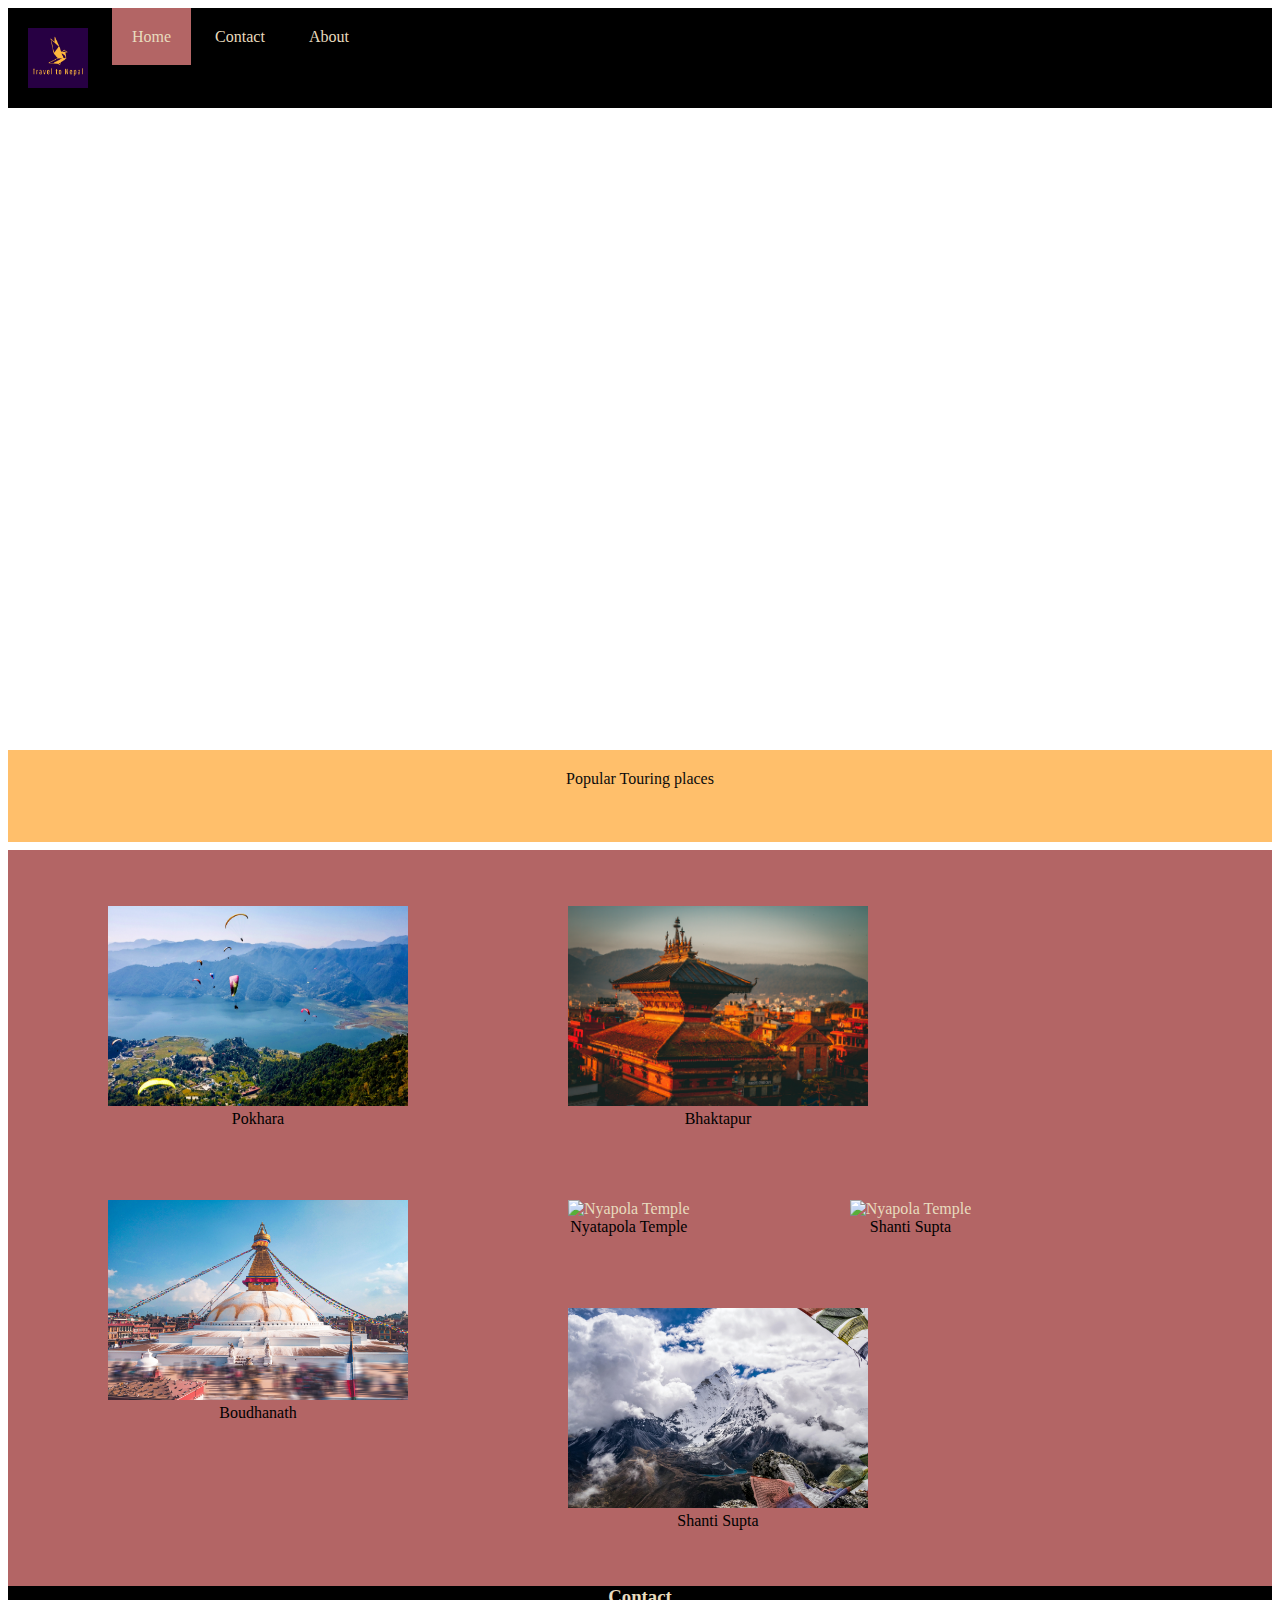
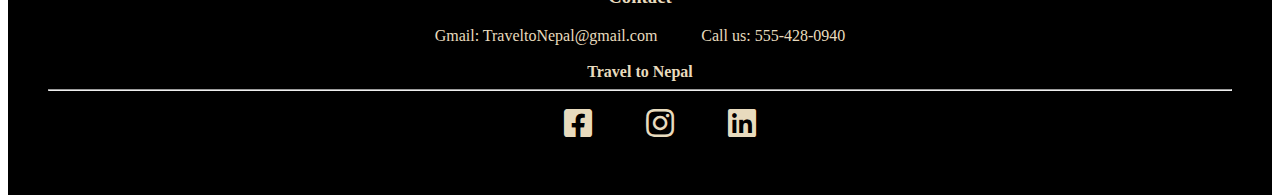
==== index.html @ f8f93c1b "update" ====
<!DOCTYPE html>
<html lang="en">
<head>
    <meta charset="UTF-8">
    <meta http-equiv="X-UA-Compatible" content="IE=edge">
    <meta name="viewport" content="width=device-width, initial-scale=1.0">
    <title>Travel to Nepal</title>
    <link rel="stylesheet" href="style.css">
    <link rel="stylesheet" href="//use.fontawesome.com/releases/v5.0.7/css/all.css">
</head>
<body>
   
    <div>
        <nav class="nav">
                <img class="logo" src="img/My_logo.png" alt="TravelNepal" width="50px" height=50px>
                <a class="active" href="index.html"> Home</a>
                <a href="contact.html"> Contact</a>
                <a href="about.html"> About</a>
            
        </nav>
    </div>
    <div class="hero_image" >
        <div class="hero-text">
            <h1> “A journey of a thousand miles begins with a single step” by Lao Tzu </h1>

        </div>
    </div>
    <header> 
        Popular Touring places
    </header>

    
    <article> 
     
        <figure>
            <a href="Pokhara.html"><img src="img/Pokhara.jpg" alt="Pokhara" width= 300px height="200px" ></a>
            <figcaption> Pokhara</figcaption>
        </figure>
            
        <figure>
            <a href="Bhaktapur.html"><img src="img/Bhaktapur.jpg" alt="Pokhara" width= 300px height="200px" ></a>
            <figcaption> Bhaktapur</figcaption>
        </figure>
            
        <figure>
            <a href="Boudhanath.html"><img src="img/Boudhanath.jpg" alt="Pokhara" width= 300px height="200px" ></a>
            <figcaption> Boudhanath</figcaption>
        </figure>

        <figure>
            <a href="Nyatapola_temple.html"><img src="img/Nyatapola_temple.jpg" alt="Nyapola Temple" width= 300px height="200px" ></a>
            <figcaption> Nyatapola Temple</figcaption>
        </figure>

        <figure>
            <a href="places.html"><img src="img/places.jpg" alt="Nyapola Temple" width= 300px height="200px" ></a>
            <figcaption> Shanti Supta</figcaption>
        </figure>

        <figure>
            <a href="Chukkung Ri Peak.html"><img src="img/Chukkung Ri Peak.jpg" alt="Chukkung Ri Peak" width= 300px height="200px" ></a>
            <figcaption> Shanti Supta</figcaption>
        </figure>
    
        
        
    </article>
    <footer>
        <div class="footer">
            <h3><a href="contact.html">Contact</a> </h3>
            <a href="mailto:TraveltoNepal@gmail.com"> Gmail: TraveltoNepal@gmail.com </a>
            <a href="tel:5554280940"> Call us: 555-428-0940 </a><br>
            <br><a href="index.html"><strong>Travel to Nepal</a> </strong><hr>
            <ol class="social">
                
                <li><a href="https://www.facebook.com/nishan.lama.77985741/"target="_blank"><i class="fab fa-2x fa-facebook-square"></i></a></li>
                <li><a href="https://www.instagram.com/?hl=en" target="_blank"><i class="fab fa-2x fa-instagram"></i></a></li>
                <li><a href="https://www.linkedin.com/" target="_blank"><i class="fab fa-2x fa-linkedin"></i></a></li>
                
            </ol>

        </div>
    </footer>

</body>
</html>
---- style.css ----
body {
    height: 100vh;
    background-attachment: fixed;
   
    
}
nav{
    
    height: 60px;
    background-color: black;
    position: sticky;
   
}
nav, a {
    padding: 20px;
    list-style-type: none;
    text-decoration: none;
    color: rgb(232, 219, 190);
    

    
    
    
}


.nav a:hover {
    background-color: rgb(179, 101, 101);
}
a:visited {
    background-color: rgb(179, 101, 101);
}

.nav .active, a:active {
    background-color:rgb(179, 101, 101);
}
.hero-text {
    text-align: center; 
    top: 40%;
    left: 50%;
    position: absolute;
    transform: translate(-50%, -50%);
    color: rgb(255, 255, 255);
}
.hero_image {
    background-image: url("img/My_image.jpg") ;
    height: 70%;
    background-repeat: no-repeat;
    background-position: center;
    background-size: cover; 
    margin-top: 4px;
    position: sticky;
    
    
    

}
.logo {
    display: inline-block;
    vertical-align: top;
    width: 60px;
    height: 60px;
    padding-right: 20px;
}

article, p {
    background-color:rgb(179, 101, 101);
    height: 50px;
    text-align: center;
    padding: 0px;

    

}


article{

  height: auto;
  padding: 20px;
    
}

article, figure{
    float: left;
    
    padding: 20px;
}



header {
    background-color:rgb(255, 191, 107);
    text-align: center;
    height: 8%;
    color:rgb(12, 12, 12);
    padding-top: 20px;
    margin-top: 8px;
    margin-bottom: 8px;
}

.Contact_form {
    
    height: 80%;
    
    background-color: rgb(179, 101, 101); 
    text-align: center;
    


}
input{
    margin: 20px;
}
input [type=text], textarea {
    width: 50%;
    padding: 20px;
   
}
footer {
    height: auto;
    background:rgb(0, 0, 0);
    padding: 30px;
    text-align: center;
    
  

}
.footer {
  padding: 10px;
  text-align: center;
  height: auto;

 
}


ol li {
    display: inline;
    position: center;
    list-style-type: none;
    padding: 5px;
}


.paragraph {
    position: absolute;
    bottom: 50%;
    left: 16px;
    width: 30%;
    background: none;
    font-size: large;
    color: white;

}


.paragraph2 {
    background: none;

    
}
.about_Pokhara {
    display: inline-block;
    background-color: wheat;
    height: auto;
}
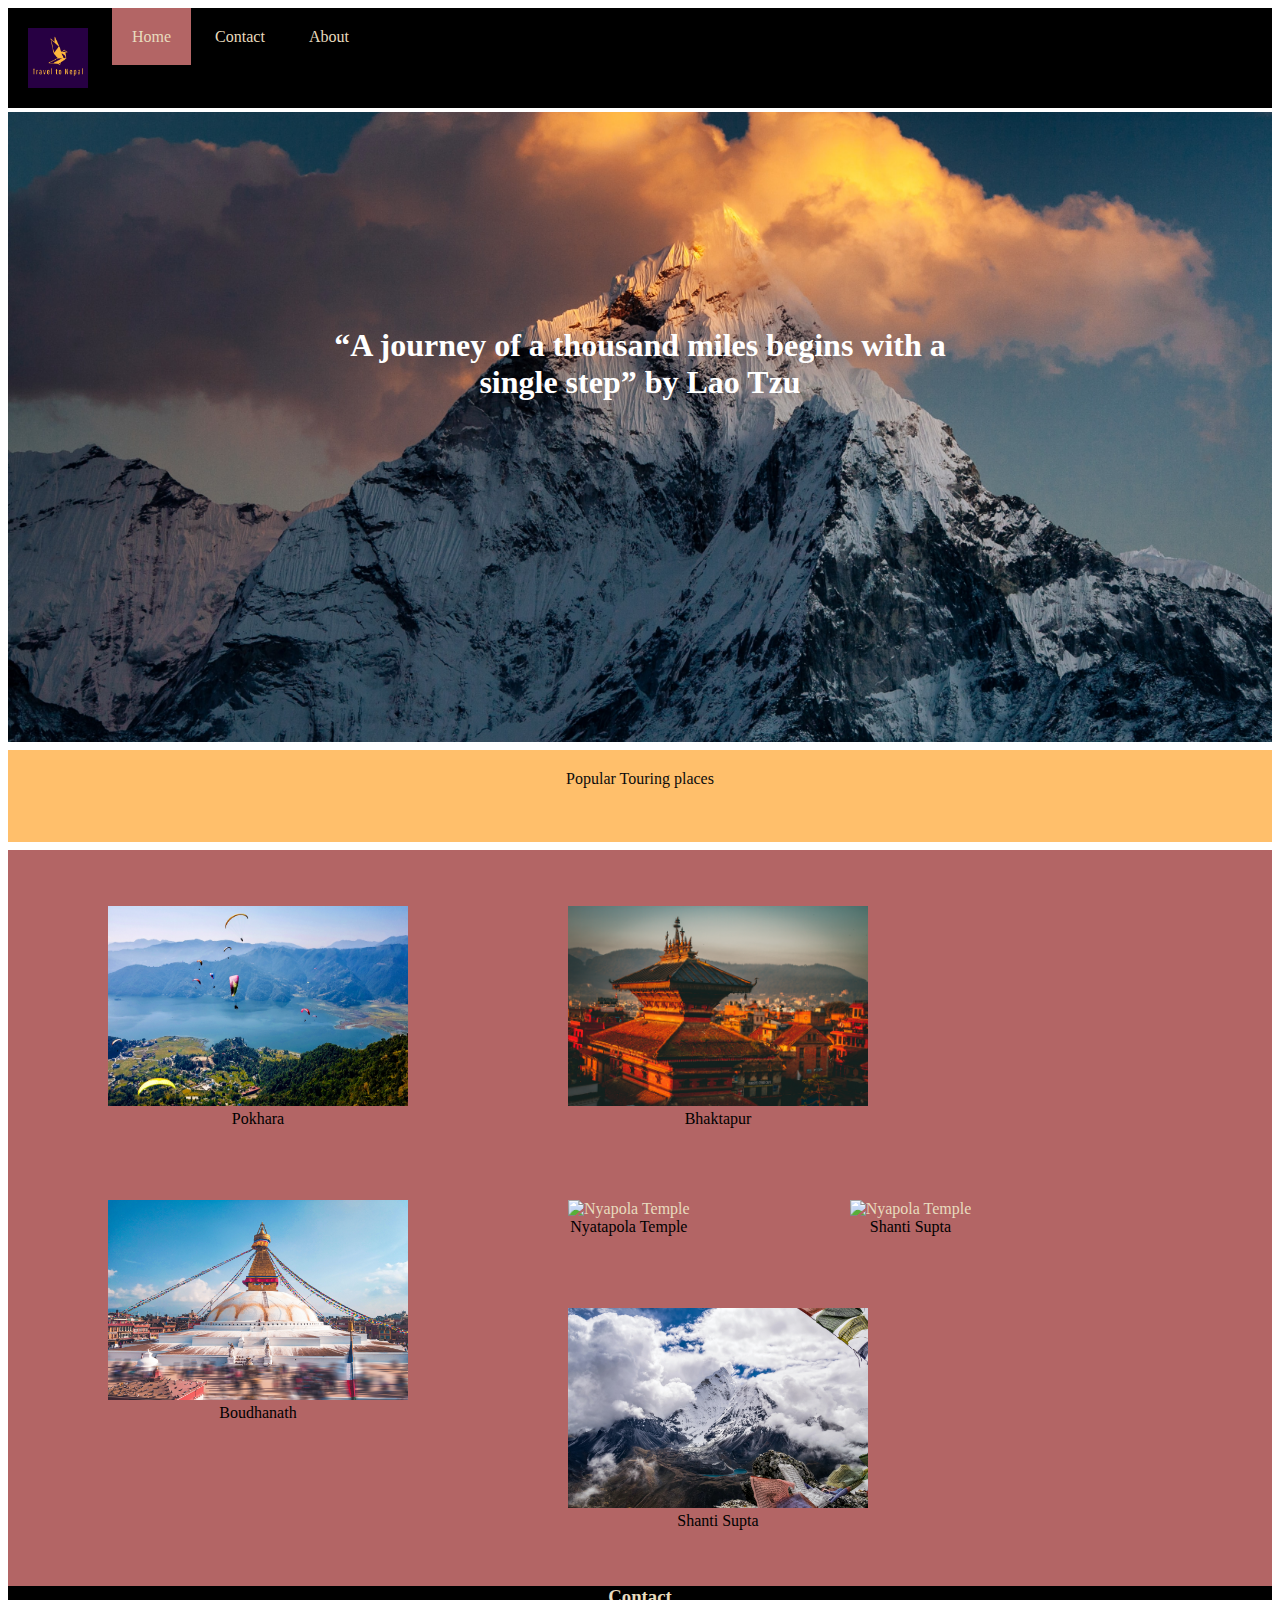
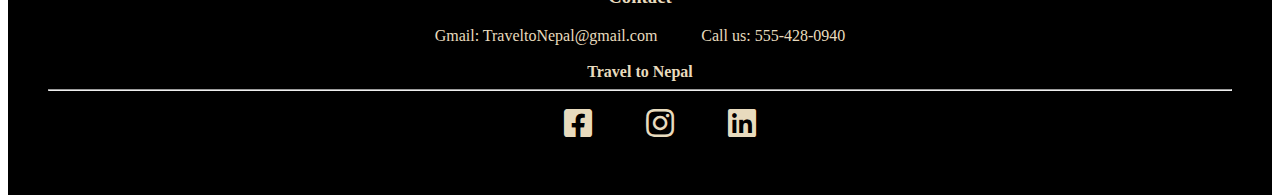
==== commit cd95893d: "update" ====
--- a/index.html
+++ b/index.html
@@ -16,7 +16,6 @@
                 <a class="active" href="index.html"> Home</a>
                 <a href="contact.html"> Contact</a>
                 <a href="about.html"> About</a>
-            
         </nav>
     </div>
     <div class="hero_image" >
--- a/style.css
+++ b/style.css
@@ -43,7 +43,7 @@
     color: rgb(255, 255, 255);
 }
 .hero_image {
-    background-image: url("img/My_image.jpg") ;
+    background-image: url("./img/MY_image.jpg") ;
     height: 70%;
     background-repeat: no-repeat;
     background-position: center;
